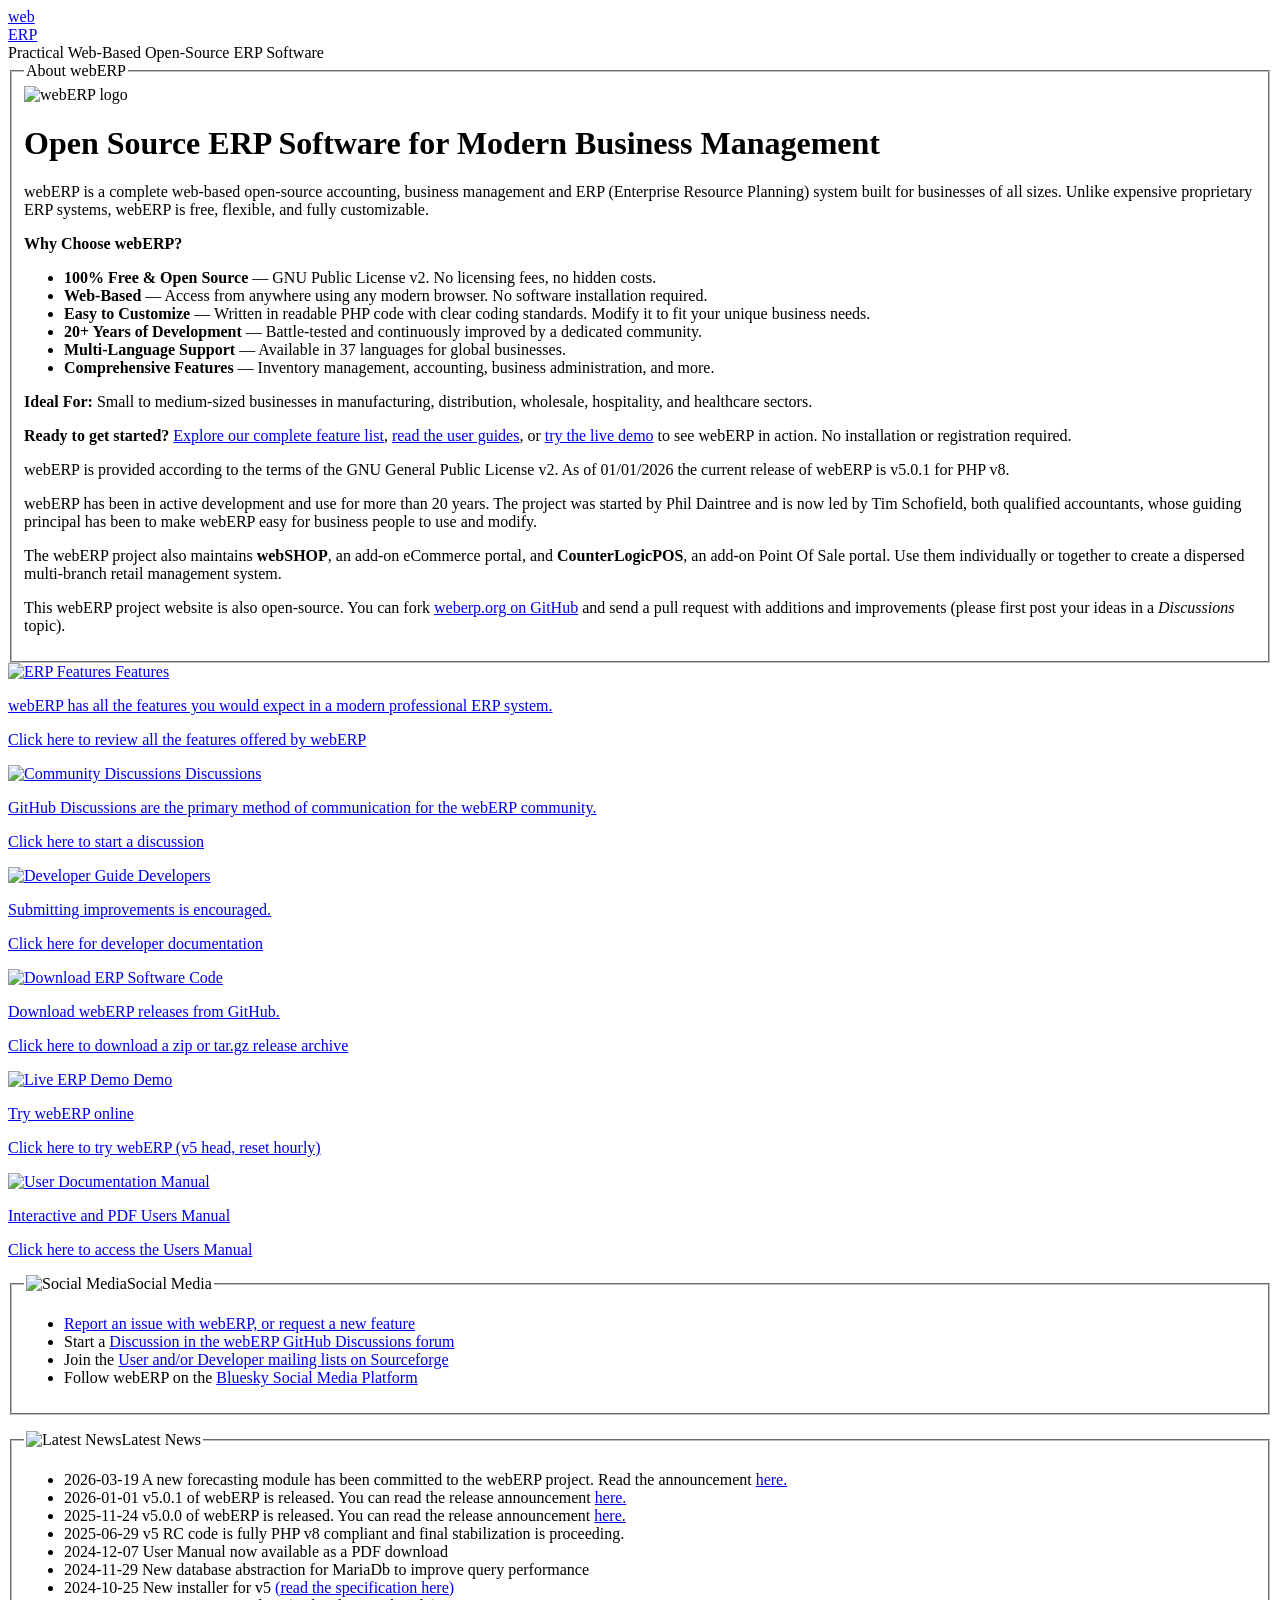
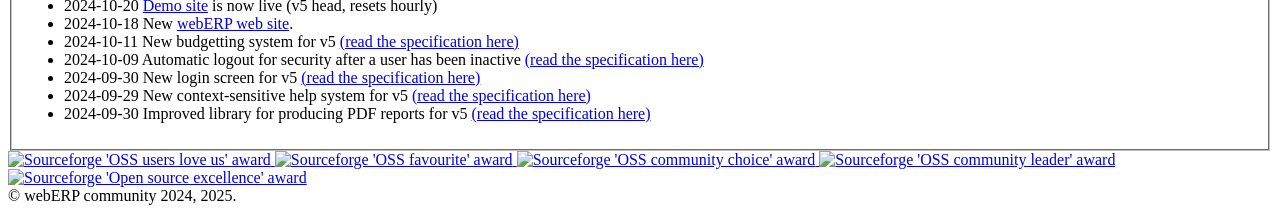
==== index.html @ 9dd2ef14 "Comprehensive SEO overhaul - Phase 1-6 complete Phase 1: Quick Wins - Rewrote all page titles with k" ====
<!DOCTYPE html>

<html lang="en">

	<head>
		<title>webERP - Open Source ERP Software for Accounting & Business Management</title>

		<meta charset='utf-8'>
		<meta content='IE=edge,chrome=1' http-equiv='X-UA-Compatible'>
		<meta name="viewport" content="width=device-width, initial-scale=1">
		<meta name="description" content="webERP is a free, open-source web-based ERP system for accounting, inventory, and business management. Suitable for SMBs, manufacturing, distribution, and hospitality."/>

		<link rel="canonical" href="https://weberp.org" />
		<meta property="og:type" content="website" />
		<meta property="og:title" content="webERP - Open Source ERP Software for Accounting & Business Management" />
		<meta property="og:description" content="webERP is a free, open-source web-based ERP system for accounting, inventory, and business management. Suitable for SMBs, manufacturing, distribution, and hospitality." />
		<meta property="og:image" content="https://weberp.org/images/Login1.avif" />
		<meta property="og:url" content="https://weberp.org" />
		<meta name="twitter:card" content="summary_large_image" />
		<meta name="twitter:title" content="webERP - Open Source ERP Software" />
		<meta name="twitter:description" content="Free web-based ERP system for accounting, inventory, and business management" />
		<meta name="twitter:image" content="https://weberp.org/images/Login1.avif" />
		<link href="favicon.ico" rel='shortcut icon' type='image/x-icon'>
		<link rel="stylesheet" href="css/style.css">
		<script type="application/ld+json">
		{
			"@context": "https://schema.org",
			"@type": "Organization",
			"name": "webERP",
			"url": "https://weberp.org",
			"logo": "https://weberp.org/favicon.ico",
			"description": "Free, open-source web-based ERP system for accounting, inventory, and business management",
			"sameAs": [
				"https://github.com/timschofield/webERP",
				"https://github.com/timschofield/weberp.org"
			]
		}
		</script>
		<script type="application/ld+json">
		{
			"@context": "https://schema.org",
			"@type": "SoftwareApplication",
			"name": "webERP",
			"description": "Open-source web-based ERP system for accounting, business management, inventory, and distribution",
			"url": "https://weberp.org",
			"applicationCategory": "BusinessApplication",
			"operatingSystem": "Web",
			"offers": {
				"@type": "Offer",
				"price": "0",
				"priceCurrency": "USD",
				"availability": "https://schema.org/InStock"
			},
			"downloadUrl": "https://github.com/timschofield/webERP/releases",
			"license": "https://www.gnu.org/licenses/gpl-2.0.html",
			"softwareVersion": "5.0.1",
			"author": {
				"@type": "Organization",
				"name": "webERP Community"
			}
		}
		</script>
	</head>

	<body>
		<header>

			<a href="./index.html" class="ItemLink">
				<div id="logo" title="webERP - Practical Web-Based Open-Source ERP Software" alt="Practical Web-Based Open-Source ERP Software">
					<div class="logo logo-left">web</div><div class="logo logo-right">ERP</div>
				</div>
			</a>
			<span id="tagline">Practical Web-Based Open-Source ERP Software</span>

		</header>

		<main>
			<fieldset class="about">
				<legend>About webERP</legend>
				<img id="LoginImage" src="images/Login1.avif" alt="webERP logo" />
				<h1>Open Source ERP Software for Modern Business Management</h1>
				<p>webERP is a complete web-based open-source accounting, business management and ERP (Enterprise Resource Planning) system built for businesses of all sizes. Unlike expensive proprietary ERP systems, webERP is free, flexible, and fully customizable.</p>
				<p><strong>Why Choose webERP?</strong></p>
				<ul>
					<li><strong>100% Free &amp; Open Source</strong> — GNU Public License v2. No licensing fees, no hidden costs.</li>
					<li><strong>Web-Based</strong> — Access from anywhere using any modern browser. No software installation required.</li>
					<li><strong>Easy to Customize</strong> — Written in readable PHP code with clear coding standards. Modify it to fit your unique business needs.</li>
					<li><strong>20+ Years of Development</strong> — Battle-tested and continuously improved by a dedicated community.</li>
					<li><strong>Multi-Language Support</strong> — Available in 37 languages for global businesses.</li>
					<li><strong>Comprehensive Features</strong> — Inventory management, accounting, business administration, and more.</li>
				</ul>
				<p><strong>Ideal For:</strong> Small to medium-sized businesses in manufacturing, distribution, wholesale, hospitality, and healthcare sectors.</p>
				<p><strong>Ready to get started?</strong> <a href="./Features.html">Explore our complete feature list</a>, <a href="./Documentation.html">read the user guides</a>, or <a href="https://www.weberp.org/demo" target="_blank">try the live demo</a> to see webERP in action. No installation or registration required.</p>
				<p>webERP is provided according to the terms of the GNU General Public License v2. As of 01/01/2026 the current release of webERP is v5.0.1 for PHP v8.</p>
				<p>webERP has been in active development and use for more than 20 years. The project was started by Phil Daintree and is now led by Tim Schofield, both qualified accountants, whose guiding principal has been to make webERP easy for business people to use and modify.</p>
				<p>The webERP project also maintains <strong>webSHOP</strong>, an add-on eCommerce portal, and <strong>CounterLogicPOS</strong>, an add-on Point Of Sale portal. Use them individually or together to create a dispersed multi-branch retail management system.</p>
				<p>This webERP project website is also open-source. You can fork <a class="about-link" href="https://github.com/timschofield/weberp.org" target="_blank">weberp.org on GitHub</a> and send a pull request with additions and improvements (please first post your ideas in a <i>Discussions</i> topic).</p>
			</fieldset>
		</main>

		<nav>
			<div class="items-container">
				<a class="ItemLink" href="./Features.html" target="_blank" title="Click here to review webERP features">
					<div>
						<img class="icons" src="images/features.avif" title="webERP Features - See complete list of ERP system features" alt="ERP Features" />
						<span class="title">Features</span>
						<p>webERP has all the features you would expect in a modern professional ERP system.</p>
						<p>Click here to review all the features offered by webERP</p>
					</div>
				</a>
				<a class="ItemLink" href="https://github.com/timschofield/webERP/discussions" target="_blank" title="Click here to start a Discussion">
					<div>
						<img class="icons" src="images/discussions.avif" title="Join webERP Community Discussions on GitHub" alt="Community Discussions" />
						<span class="title">Discussions</span>
						<p>GitHub Discussions are the primary method of communication for the webERP community.</p>
						<p>Click here to start a discussion</p>
					</div>
				</a>
				<a class="ItemLink" href="./Development.html" target="_blank" title="Click here for developer documentation">
					<div>
						<img class="icons" src="images/software.avif" title="Contribute to webERP Development - Developer Documentation" alt="Developer Guide" />
						<span class="title">Developers</span>
						<p>Submitting improvements is encouraged.</p>
						<p>Click here for developer documentation</p>
					</div>
				</a>
				<a class="ItemLink" href="https://github.com/timschofield/webERP/releases" target="_blank" title="Click here to download a release">
					<div>
						<img class="icons" src="images/downloads.avif" title="Download webERP Releases from GitHub" alt="Download ERP Software" />
						<span class="title">Code</span>
						<p>Download webERP releases from GitHub.</p>
						<p>Click here to download a zip or tar.gz release archive</p>
					</div>
				</a>
				<a class="ItemLink" href="https://www.weberp.org/demo" target="_blank" title="Click here to try webERP">
					<div>
						<img class="icons" src="images/demo.avif" title="Try webERP Live Demo - No Installation Required" alt="Live ERP Demo" />
						<span class="title">Demo</span>
						<p>Try webERP online</p>
						<p> Click here to try webERP (v5 head, reset hourly)</p>
					</div>
				</a>
				<a class="ItemLink" href="./Documentation.html" target="_blank" title="Click here for User Manual">
					<div>
						<img class="icons" src="images/documentation.avif" title="webERP User Guides and Documentation" alt="User Documentation" />
						<span class="title">Manual</span>
						<p>Interactive and PDF Users Manual</p>
						<p>Click here to access the Users Manual</p>
					</div>
				</a>
			</nav>
		</div>

		<article>
			<fieldset class="about">
				<legend><img class="icons" src="images/socialmedia.avif" title="Icon downloaded from here - https://www.flaticon.com/free-icons/download" alt="Social Media" />Social Media</legend>

				<ul>
					<li><a class="about-link" target="_blank" href="https://github.com/timschofield/webERP/issues/new/choose">Report an issue with webERP, or request a new feature</a></li>
					<li>Start a <a class="about-link" target="_blank" href="https://github.com/timschofield/webERP/discussions">Discussion in the webERP GitHub Discussions forum</a></li>
					<li>Join the <a class="about-link" target="_blank" href="https://sourceforge.net/p/web-erp/mailman/">User and/or Developer mailing lists on Sourceforge</a></li>
					<li>Follow webERP on the <a class="about-link" target="_blank" href="https://bsky.app/profile/weberp.org">Bluesky Social Media Platform</a></li>
				</ul>
			</fieldset>
		</article>

		<p></p>

		<article>
			<fieldset class="about">
				<legend><img class="icons" src="images/news.avif" title="Icon downloaded from here - https://www.flaticon.com/free-icons/download" alt="Latest News" />Latest News</legend>

				<ul>
					<li>2026-03-19 A new forecasting module has been committed to the webERP project. Read the announcement <a class="about-link" href="https://github.com/timschofield/webERP/discussions/876" target="_blank">here.</a></li>
					<li>2026-01-01 v5.0.1 of webERP is released. You can read the release announcement <a class="about-link" href="https://github.com/timschofield/webERP/discussions/805" target="_blank">here.</a></li>
					<li>2025-11-24 v5.0.0 of webERP is released. You can read the release announcement <a class="about-link" href="https://github.com/timschofield/webERP/discussions/772" target="_blank">here.</a></li>
					<li>2025-06-29 v5 RC code is fully PHP v8 compliant and final stabilization is proceeding.</li>
					<li>2024-12-07 User Manual now available as a PDF download</li>
					<li>2024-11-29 New database abstraction for MariaDb to improve query performance</li>
					<li>2024-10-25 New installer for v5 <a class="about-link" href="https://github.com/timschofield/webERP/wiki/Installer">(read the specification here)</a></li>
					<li>2024-10-20 <a class="about-link" href="https://weberp.org/demo">Demo site</a> is now live (v5 head, resets hourly)</li>
					<li>2024-10-18 New <a class="about-link" href="https://weberp.org">webERP web site</a>.</li>
					<li>2024-10-11 New budgetting system for v5 <a class="about-link" href="https://github.com/timschofield/webERP/wiki/GLBudgets">(read the specification here)</a></li>
					<li>2024-10-09 Automatic logout for security after a user has been inactive <a class="about-link" href="https://github.com/timschofield/webERP/wiki/AutoLogout">(read the specification here)</a></li>
					<li>2024-09-30 New login screen for v5 <a class="about-link" href="https://github.com/timschofield/webERP/wiki/LogIn">(read the specification here)</a></li>
					<li>2024-09-29 New context-sensitive help system for v5 <a class="about-link" href="https://github.com/timschofield/webERP/wiki/HelpSystem">(read the specification here)</a></li>
					<li>2024-09-30 Improved library for producing PDF reports for v5 <a class="about-link" href="https://github.com/timschofield/webERP/wiki/TCPDF">(read the specification here)</a></li>
				</ul>
			</fieldset>
		</article>

		<footer>
			<div class="badges-container">
			<!-- Begin SF Tag -->
				<a href="https://sourceforge.net/projects/web-erp/?pk_campaign=badge&pk_source=vendor">
					<img loading="lazy" src="images/oss-users-love-us-black.avif" class="badges" title="Sourceforge 'OSS users love us' award" alt="Sourceforge 'OSS users love us' award" />
				</a>
			<!-- End SF Tag -->
			<!-- Begin SF Tag -->
				<a href="https://sourceforge.net/projects/web-erp/?pk_campaign=badge&pk_source=vendor">
					<img loading="lazy" src="images/oss-sf-favorite-black.avif" class="badges" title="Sourceforge 'OSS favourite' award" alt="Sourceforge 'OSS favourite' award" />
				</a>
			<!-- End SF Tag -->
			<!-- Begin SF Tag -->
				<a href="https://sourceforge.net/projects/web-erp/?pk_campaign=badge&pk_source=vendor">
					<img loading="lazy" src="images/oss-community-choice-black.avif" class="badges" title="Sourceforge 'OSS community choice' award" alt="Sourceforge 'OSS community choice' award" />
				</a>
			<!-- End SF Tag -->
			<!-- Begin SF Tag -->
				<a href="https://sourceforge.net/projects/web-erp/?pk_campaign=badge&pk_source=vendor">
					<img loading="lazy" src="images/oss-community-leader-black.avif" class="badges" title="Sourceforge 'OSS community leader' award" alt="Sourceforge 'OSS community leader' award" />
				</a>
			<!-- End SF Tag -->
			<!-- Begin SF Tag -->
				<a href="https://sourceforge.net/projects/web-erp/?pk_campaign=badge&pk_source=vendor">
					<img loading="lazy" src="images/oss-open-source-excellence-black.avif" class="badges" title="Sourceforge 'Open source excellence' award" alt="Sourceforge 'Open source excellence' award" />
				</a>
			<!-- End SF Tag -->
			</div>
			<span id="copyright">&copy webERP community 2024, 2025.</span>
			<script type="application/ld+json">
			{
				"@context": "https://schema.org",
				"@type": "FAQPage",
				"mainEntity": [
					{
						"@type": "Question",
						"name": "What is webERP?",
						"acceptedAnswer": {
							"@type": "Answer",
							"text": "webERP is a free, open-source web-based ERP system designed for accounting, inventory management, and business administration. It's suitable for small to medium businesses in manufacturing, distribution, and hospitality."
						}
					},
					{
						"@type": "Question",
						"name": "Is webERP truly free?",
						"acceptedAnswer": {
							"@type": "Answer",
							"text": "Yes, webERP is completely free and open-source under the GNU General Public License v2. You can download, modify, and use it without any cost."
						}
					},
					{
						"@type": "Question",
						"name": "What are the system requirements for webERP?",
						"acceptedAnswer": {
							"@type": "Answer",
							"text": "webERP runs on any web server supporting PHP 8 and a database like MySQL or PostgreSQL. You only need a web browser to access it - no special software installation required."
						}
					},
					{
						"@type": "Question",
						"name": "Can I customize webERP for my business?",
						"acceptedAnswer": {
							"@type": "Answer",
							"text": "Yes, webERP is designed to be easy to read and modify. The code follows clear coding standards and is accessible to business people and programmers alike."
						}
					},
					{
						"@type": "Question",
						"name": "How many languages does webERP support?",
						"acceptedAnswer": {
							"@type": "Answer",
							"text": "webERP currently supports 37 languages, allowing users to select their preferred language for the interface."
						}
					}
				]
			}
			</script>
		</footer>
	</body>
</html>
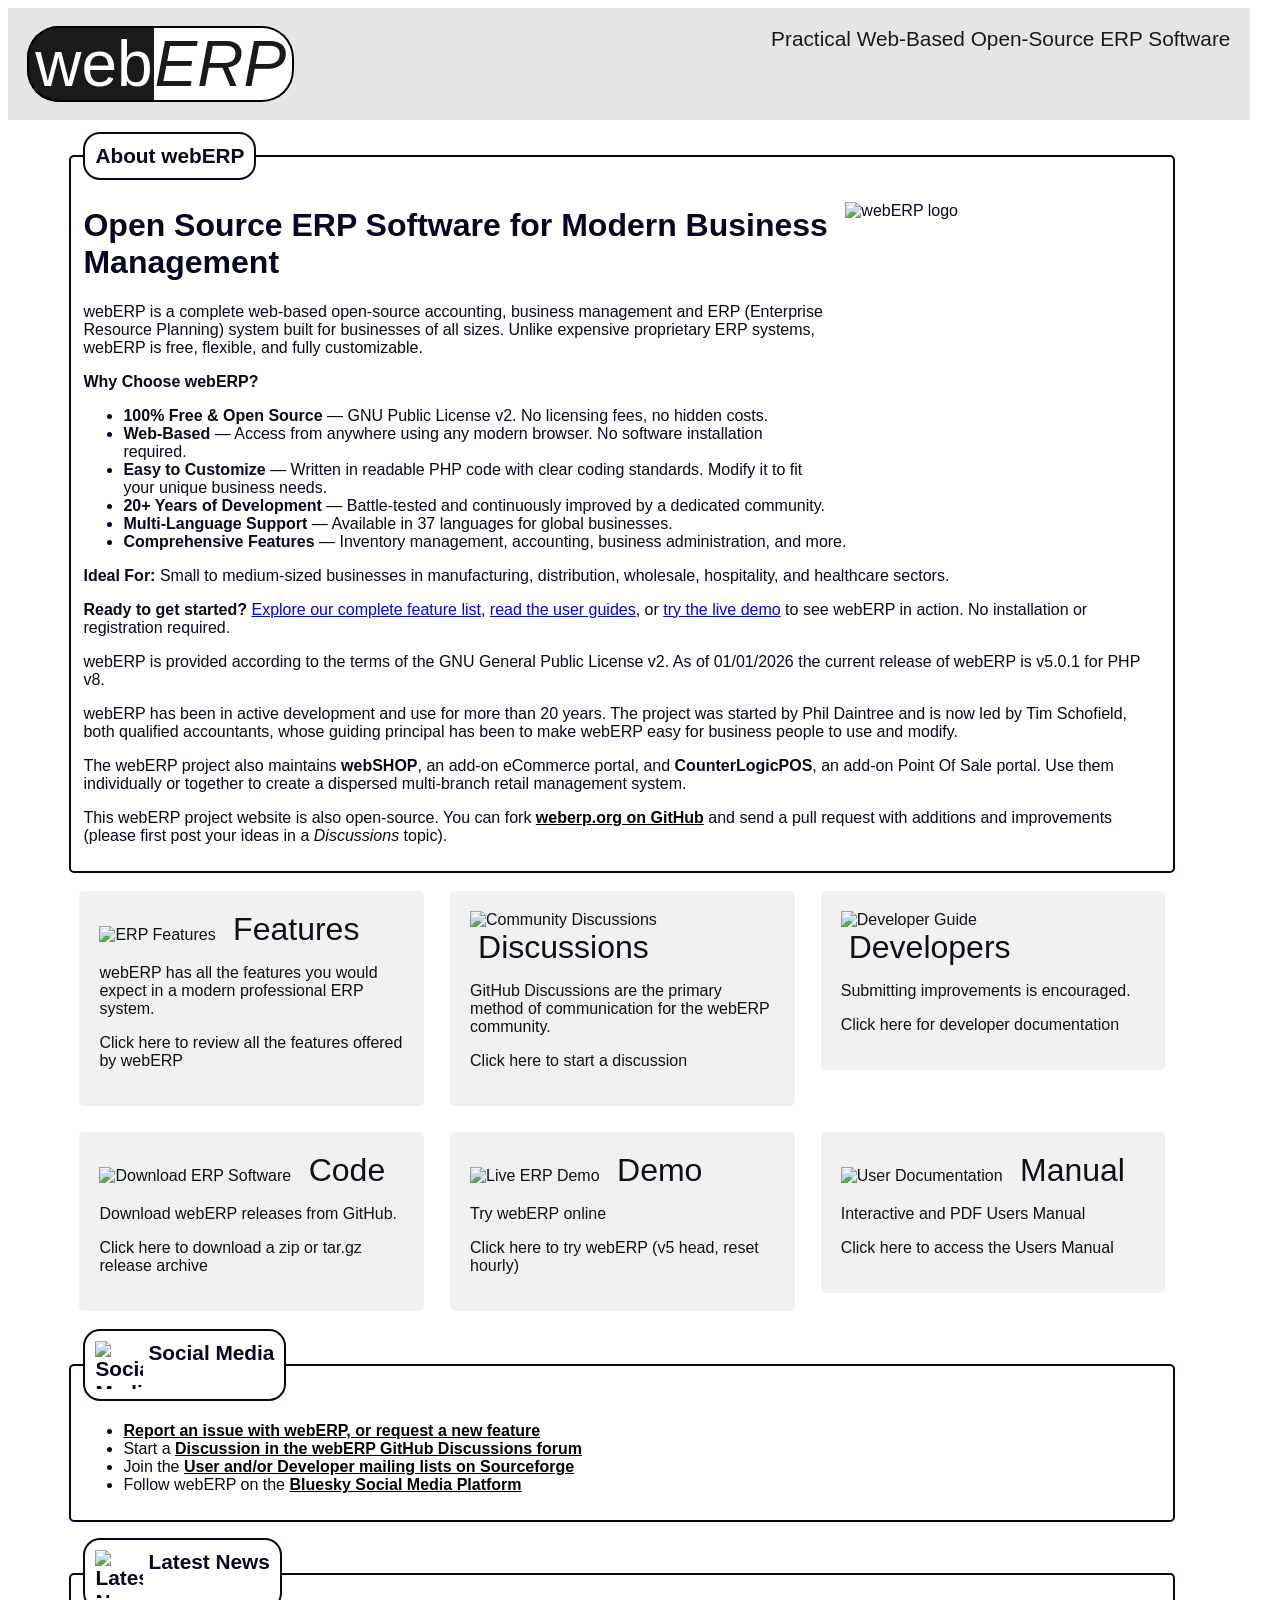
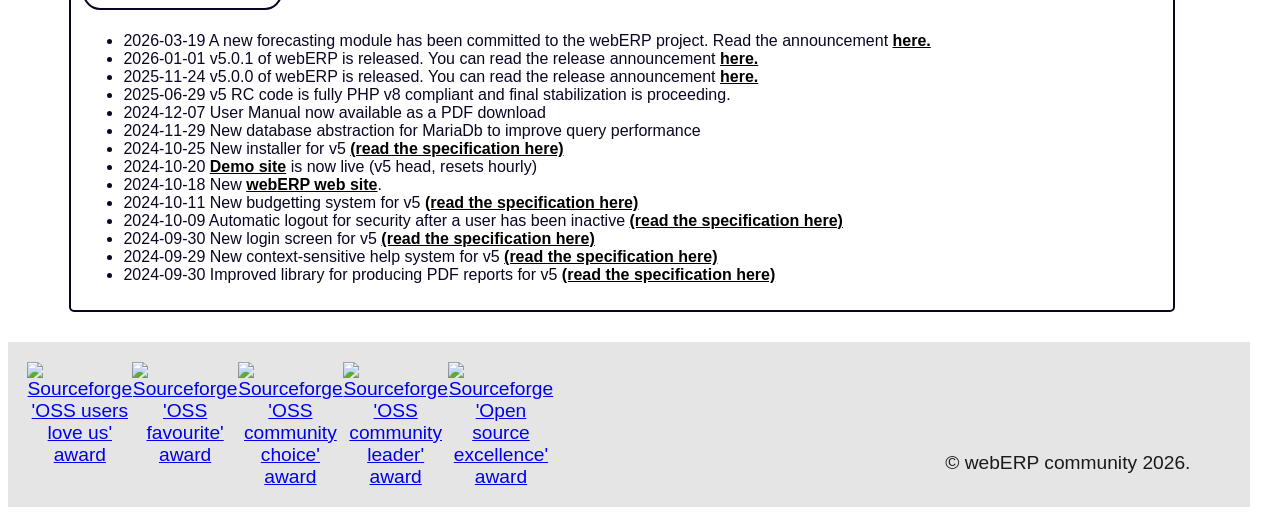
==== commit 4418a223: "Refresh the copyright statement" ====
--- a/index.html
+++ b/index.html
@@ -3,12 +3,12 @@
 <html lang="en">
 
 	<head>
-		<title>webERP - Open Source ERP Software for Accounting & Business Management</title>
+		<title>webERP - Open Source ERP for Accounting & Business</title>
 
 		<meta charset='utf-8'>
 		<meta content='IE=edge,chrome=1' http-equiv='X-UA-Compatible'>
 		<meta name="viewport" content="width=device-width, initial-scale=1">
-		<meta name="description" content="webERP is a free, open-source web-based ERP system for accounting, inventory, and business management. Suitable for SMBs, manufacturing, distribution, and hospitality."/>
+		<meta name="description" content="Free open-source web-based ERP for accounting, inventory, and business management. Suitable for SMBs, manufacturing, distribution, and hospitality."/>
 
 		<link rel="canonical" href="https://weberp.org" />
 		<meta property="og:type" content="website" />
@@ -217,7 +217,7 @@
 				</a>
 			<!-- End SF Tag -->
 			</div>
-			<span id="copyright">&copy webERP community 2024, 2025.</span>
+			<span id="copyright">&copy webERP community 2026.</span>
 			<script type="application/ld+json">
 			{
 				"@context": "https://schema.org",
--- a/css/style.css
+++ b/css/style.css
@@ -0,0 +1,387 @@
+* {
+box-sizing:border-box;
+}
+@media (prefers-color-scheme: dark) {
+:root {
+--main-background:#0D1117;
+--logo_main_colour1:#1A1A1A;
+--logo_main_colour2:#D4D2D2;
+--border_colour:#FFFFFF;
+--text_colour:#E6EAF7;
+--header_background:#010409;
+--about-background:#DCDCF7;
+--about-border:#DCDCF7;
+}
+}
+@media (prefers-color-scheme: light) {
+:root {
+--main-background:#FFFFFF;
+--logo_main_colour1:#FFFFFF;
+--logo_main_colour2:#1A1A1A;
+--border_colour:#000000;
+--text_colour:#1A1A1A;
+--header_background:#E5E5E5;
+--about-background:#FFFFFF;
+--about-border:#000000;
+}
+}
+body {
+font-family: Arial,sans-serif;
+background:var(--main-background);
+font-size:16px;
+width:96%;
+text-align:center;
+}
+main{
+text-align:left;
+}
+header{
+display:inline-block;
+background:var(--header_background);
+top:0px;
+left:0px;
+width:97vw;
+padding:1em;
+font-size:1.2rem;
+}
+footer {
+display:inline-block;
+background:var(--header_background);
+left:0px;
+width:97vw;
+padding:1em;
+padding-bottom:1em;
+font-size:1.2rem;
+margin-top:2em;
+}
+.logo-left {
+display:inline;
+background: var(--logo_main_colour2);
+color:var(--logo_main_colour1);
+padding-left:6px;
+padding-right:1px;
+border-top-left-radius:32px;
+border-bottom-left-radius:32px;
+border-top:solid 2px var(--border_colour);
+border-bottom:solid 2px var(--border_colour);
+border-left:solid 2px var(--border_colour);
+text-decoration:none;
+}
+.logo-right {
+display:inline;
+background: var(--logo_main_colour1);
+color:var(--logo_main_colour2);
+padding-left:1px;
+padding-right:6px;
+font-style:italic;
+border-top-right-radius:32px;
+border-bottom-right-radius:32px;
+border-top:solid 2px var(--border_colour);
+border-bottom:solid 2px var(--border_colour);
+border-right:solid 2px var(--border_colour);
+text-decoration:none;
+}
+@media (width > 900px) {
+#tagline{
+color:var(--text_colour);
+padding-bottom:0.7rem;
+margin-top:0.2em;
+font-size:1.3rem;
+margin-right:1.5em;
+float:right;
+text-wrap:balance;
+margin:0 auto;
+}
+.badges-container {
+display: grid;
+margin-top:0em;
+margin-left:0%;
+margin-right:4%;
+grid-template-columns: repeat(auto-fill, minmax(100px, 1fr));
+grid-column-gap: 0px;
+grid-row-gap:1px;
+width:70%;
+}
+#logo {
+position:relative;
+font-family: Arial,sans-serif;
+display:inline;
+font-size:4rem;
+width:auto;
+cursor:pointer;
+text-decoration:none;
+float:left;
+}
+}
+@media (width <= 900px) {
+#tagline{
+display:inline-block;
+color:var(--text_colour);
+padding-top:0.8em;
+font-size:1.3rem;
+margin-right:1.5em;
+text-wrap:balance;
+margin:0 auto;
+}
+.badges-container {
+display: none;
+}
+#logo {
+position:relative;
+font-family: Arial,sans-serif;
+display:inline;
+font-size:4rem;
+width:auto;
+cursor:pointer;
+text-decoration:none;
+text-align:center;;
+}
+}
+.about{
+background:var(--about-background);
+max-width:90%;
+position:relative;
+top:0.5rem;
+margin: 0 auto;
+border-radius:5px;
+border-color:var(--about-border);
+border:2px solid;
+}
+.about-link{
+color:black;
+font-weight:bold;
+}
+legend {
+background-color:#4682B4;
+padding-left:10px;
+padding-right:15px;
+padding-top:6px;
+padding-bottom:6px;
+border: 0px solid #1F1F57;
+border-radius:9px;
+font-size:1.3rem;
+font-weight:bold;
+color:#FFFFFF;
+display:inline-flex;
+}
+#LoginImage{
+float:right;
+margin:1em;
+width:300px;
+height:300px;
+aspect-ratio:1;
+}
+.items-container {
+display: grid;
+margin-left:4%;
+margin-right:4%;
+margin:0 auto;
+margin-top:1em;
+grid-template-columns: repeat(auto-fill, minmax(300px, 1fr));
+grid-column-gap: 6px;
+grid-row-gap:6px;
+width:90%;
+max-width:1200px;
+text-align:left;
+}
+.items-container > a > div {
+background-color: #f1f1f1;
+margin: 10px;
+padding: 20px;
+min-width:40%;
+font-size:1rem;
+color:#0D1117;
+border-radius:5px;
+}
+.items-container > a > div:hover {
+background-color: #DAC9C9;
+margin: 10px;
+padding: 20px;
+min-width:40%;
+font-size:1rem;
+color:#0D1117;
+border-radius:5px;
+}
+.icons{
+width:48px;
+height:48px;
+margin-right:5px;
+}
+.title{
+padding-left:8px;
+font-size:2rem;
+margin-bottom:15px
+}
+.ItemLink{
+text-decoration:none;
+}
+#copyright {
+float:right;
+color:var(--text_colour);
+margin-top:-3%;
+margin-right:40px;
+}
+section{
+color:var(--text_colour);
+margin-left:5%;
+margin-right:5%;
+text-align:left;
+}
+.feature{
+background:#C6FFD5;
+max-width:90%;
+position:relative;
+top:0.5rem;
+margin: 0 auto;
+border-radius:5px;
+color:#1A1A1A;
+margin-bottom:1em;
+border:0px;
+}
+.legend-text{
+margin-left:6px;
+position:relative;
+margin-top:5%;
+}
+.badges-container > a > div {
+background-color: #f1f1f1;
+margin: 10px;
+padding: 20px;
+min-width:40%;
+font-size:1rem;
+color:#0D1117;
+border-radius:5px;
+}
+.main-title{
+font-size:2.5rem;
+}
+.sub-title{
+font-size:1.5rem;
+margin-left:2rem;
+}
+.sub-para{
+margin-left:1.5rem;
+}
+.screenshot{
+width:80%;
+margin-left:2rem;
+}
+.sub-image{
+margin-left:2rem;
+max-width:40%;
+}
+.code{
+background:#F6EFBD;
+color:#1A1A1A;
+padding-left:10px;
+padding-right:10px;
+font-family:"Courier New", Courier, monospace;
+overflow:auto;
+font-size:12px;
+}
+fieldset{
+width:90%;
+margin-left:5%;
+background:#FFFFFF;
+color:#070723;
+text-align:left;
+border-radius:17px;
+border:0px;
+margin-bottom:15px;
+margin-top:1%;
+}
+fieldset legend{
+color:#070723;
+background:#FFFFFF;
+padding:10px;
+border-radius:17px;
+border:2px solid #070723;
+font-weight:bold;
+}
+#code {
+background:#C0BE9C;
+color:#4D4D4D;
+padding:2px;
+}
+.manual-container {
+display: flex;
+flex-wrap: wrap;
+margin-top:1em;
+margin-left:4%;
+margin-right:4%;
+width:95%;
+text-align:left;
+}
+.manual-container > .manual-index {
+background-color:var(--header_background);
+flex: 1 0 15em;
+margin: 10px;
+padding: 20px;
+max-width:300px;
+font-size:1rem;
+color:var(--text_colour);
+border-radius:5px;
+text-decoration:none;
+}
+.manual-container > a > .manual-index-item {
+background-color:var(--header_background);
+margin: 10px;
+padding: 20px;
+font-size:1rem;
+color:var(--text_colour);
+border-radius:5px;
+}
+.manual-container > .manual-index > .manual-index-item {
+padding:1px;
+text-decoration:none;
+color:var(--text_colour);
+}
+.manual-container > .manual-index > .manual-index-item > a{
+padding:4px;
+text-decoration:none;
+color:var(--text_colour);
+}
+.manual-container > .manual-index > .manual-index-item > a:hover{
+text-decoration:none;
+background:var(--logo_main_colour2);
+color:var(--main-background);
+padding-top:0px;
+padding-bottom:0px;
+border-radius:6px;
+}
+.manual-container > .manual-page {
+background-color:var(--header_background);
+flex: 10 0 10em;
+margin: 10px;
+padding-left: 20px;
+padding-right: 20px;
+font-size:1rem;
+color:var(--text_colour);
+border-radius:5px;
+min-width:300px;
+}
+.ManualImage{
+width:90%;
+}
+.nav-item {
+vertical-align: top;
+display: inline-block;
+text-align: center;
+width: auto;
+margin-top:0px;
+}
+.nav-caption {
+display: block;
+font-size:0.8rem;
+color:var(--text_colour);
+}
+.nav-item > a {
+text-decoration:none;
+}
+.badges {
+width:60px;
+height:60px;
+}
+.screenshot {
+width:95%;
+}
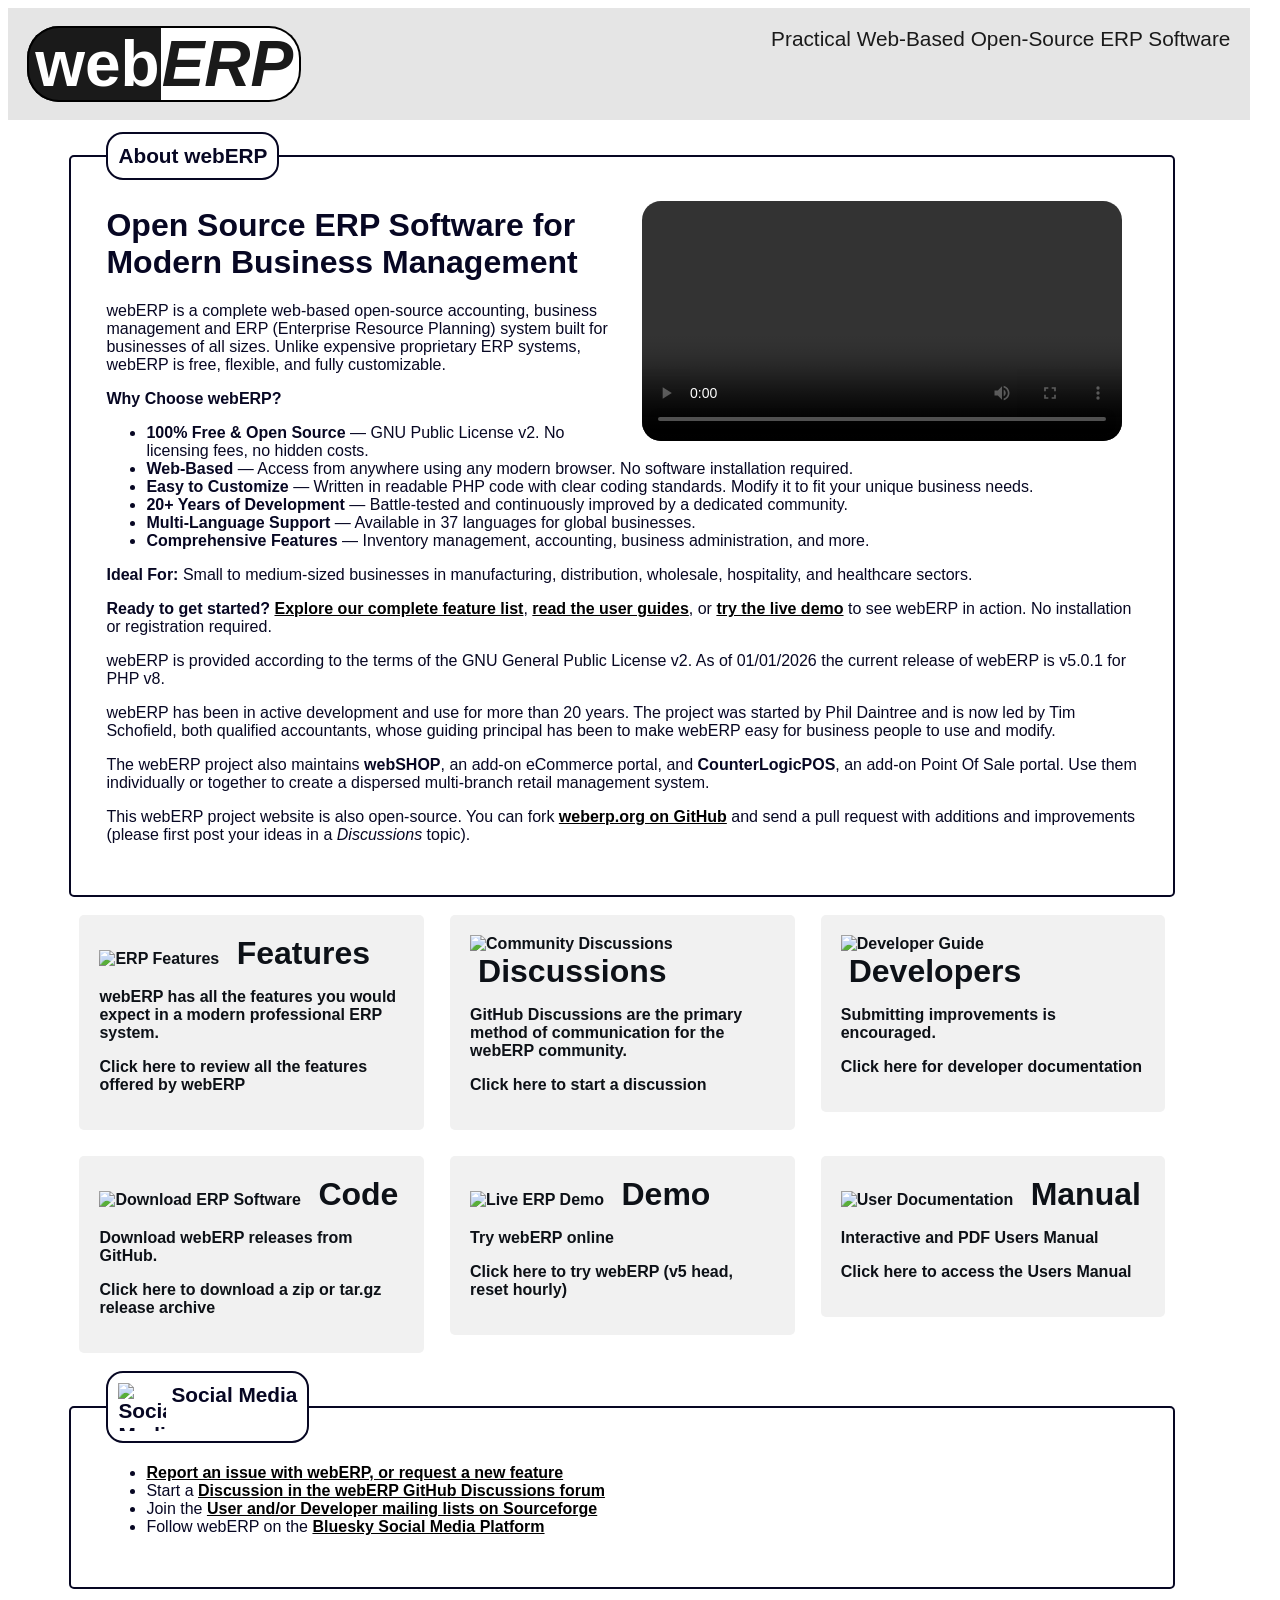
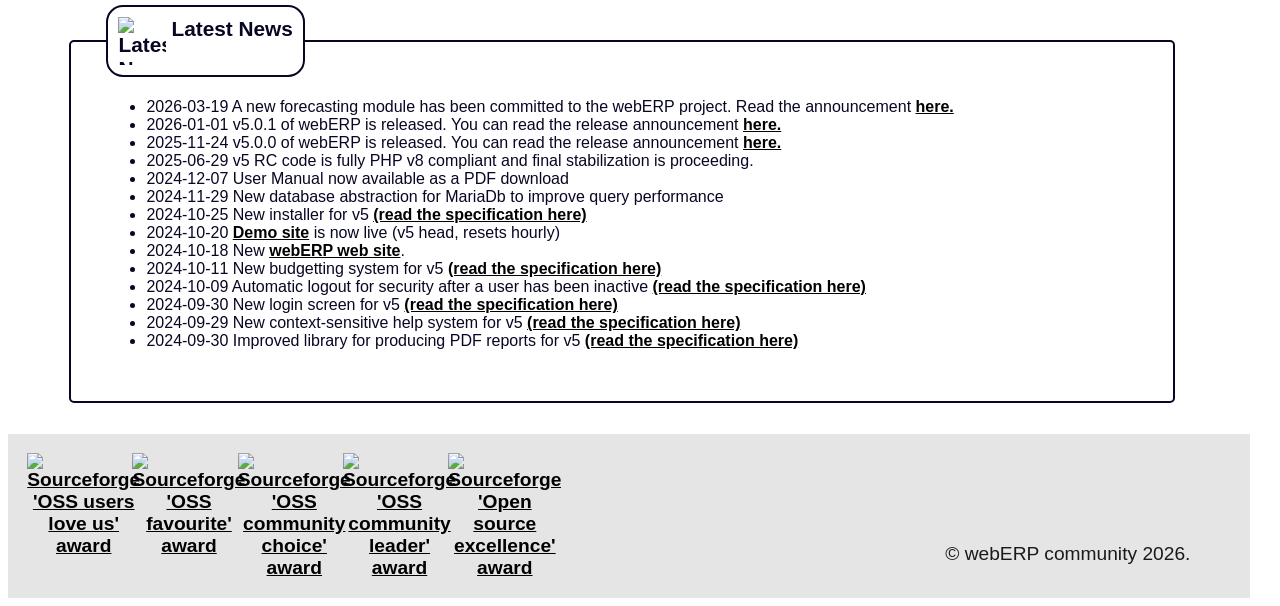
==== commit fba8ee6d: "Improve Google indexing" ====
--- a/index.html
+++ b/index.html
@@ -10,16 +10,16 @@
 		<meta name="viewport" content="width=device-width, initial-scale=1">
 		<meta name="description" content="Free open-source web-based ERP for accounting, inventory, and business management. Suitable for SMBs, manufacturing, distribution, and hospitality."/>
 
-		<link rel="canonical" href="https://weberp.org" />
+		<link rel="canonical" href="https://www.weberp.org" />
 		<meta property="og:type" content="website" />
 		<meta property="og:title" content="webERP - Open Source ERP Software for Accounting & Business Management" />
 		<meta property="og:description" content="webERP is a free, open-source web-based ERP system for accounting, inventory, and business management. Suitable for SMBs, manufacturing, distribution, and hospitality." />
-		<meta property="og:image" content="https://weberp.org/images/Login1.avif" />
-		<meta property="og:url" content="https://weberp.org" />
+		<meta property="og:image" content="https://www.weberp.org/images/Login1.avif" />
+		<meta property="og:url" content="https://www.weberp.org" />
 		<meta name="twitter:card" content="summary_large_image" />
 		<meta name="twitter:title" content="webERP - Open Source ERP Software" />
 		<meta name="twitter:description" content="Free web-based ERP system for accounting, inventory, and business management" />
-		<meta name="twitter:image" content="https://weberp.org/images/Login1.avif" />
+		<meta name="twitter:image" content="https://www.weberp.org/images/Login1.avif" />
 		<link href="favicon.ico" rel='shortcut icon' type='image/x-icon'>
 		<link rel="stylesheet" href="css/style.css">
 		<script type="application/ld+json">
@@ -27,8 +27,8 @@
 			"@context": "https://schema.org",
 			"@type": "Organization",
 			"name": "webERP",
-			"url": "https://weberp.org",
-			"logo": "https://weberp.org/favicon.ico",
+			"url": "https://www.weberp.org",
+			"logo": "https://www.weberp.org/favicon.ico",
 			"description": "Free, open-source web-based ERP system for accounting, inventory, and business management",
 			"sameAs": [
 				"https://github.com/timschofield/webERP",
@@ -42,7 +42,7 @@
 			"@type": "SoftwareApplication",
 			"name": "webERP",
 			"description": "Open-source web-based ERP system for accounting, business management, inventory, and distribution",
-			"url": "https://weberp.org",
+			"url": "https://www.weberp.org",
 			"applicationCategory": "BusinessApplication",
 			"operatingSystem": "Web",
 			"offers": {
@@ -77,7 +77,10 @@
 		<main>
 			<fieldset class="about">
 				<legend>About webERP</legend>
-				<img id="LoginImage" src="images/Login1.avif" alt="webERP logo" />
+				<video id="LoginImage" width="480" height="240" controls>
+  					<source src="images/webERP.mp4" type="video/mp4">
+					Your browser does not support the video tag.
+				</video>
 				<h1>Open Source ERP Software for Modern Business Management</h1>
 				<p>webERP is a complete web-based open-source accounting, business management and ERP (Enterprise Resource Planning) system built for businesses of all sizes. Unlike expensive proprietary ERP systems, webERP is free, flexible, and fully customizable.</p>
 				<p><strong>Why Choose webERP?</strong></p>
@@ -178,8 +181,8 @@
 					<li>2024-12-07 User Manual now available as a PDF download</li>
 					<li>2024-11-29 New database abstraction for MariaDb to improve query performance</li>
 					<li>2024-10-25 New installer for v5 <a class="about-link" href="https://github.com/timschofield/webERP/wiki/Installer">(read the specification here)</a></li>
-					<li>2024-10-20 <a class="about-link" href="https://weberp.org/demo">Demo site</a> is now live (v5 head, resets hourly)</li>
-					<li>2024-10-18 New <a class="about-link" href="https://weberp.org">webERP web site</a>.</li>
+					<li>2024-10-20 <a class="about-link" href="https://www.weberp.org/demo">Demo site</a> is now live (v5 head, resets hourly)</li>
+					<li>2024-10-18 New <a class="about-link" href="https://www.weberp.org">webERP web site</a>.</li>
 					<li>2024-10-11 New budgetting system for v5 <a class="about-link" href="https://github.com/timschofield/webERP/wiki/GLBudgets">(read the specification here)</a></li>
 					<li>2024-10-09 Automatic logout for security after a user has been inactive <a class="about-link" href="https://github.com/timschofield/webERP/wiki/AutoLogout">(read the specification here)</a></li>
 					<li>2024-09-30 New login screen for v5 <a class="about-link" href="https://github.com/timschofield/webERP/wiki/LogIn">(read the specification here)</a></li>
--- a/css/style.css
+++ b/css/style.css
@@ -146,8 +146,18 @@
 border-radius:5px;
 border-color:var(--about-border);
 border:2px solid;
+padding:35px;
+padding-top:5px;
 }
 .about-link{
+color:black;
+font-weight:bold;
+}
+a {
+color:black;
+font-weight:bold;
+}
+a:visited {
 color:black;
 font-weight:bold;
 }
@@ -167,9 +177,8 @@
 #LoginImage{
 float:right;
 margin:1em;
-width:300px;
-height:300px;
 aspect-ratio:1;
+border-radius:19px;
 }
 .items-container {
 display: grid;
